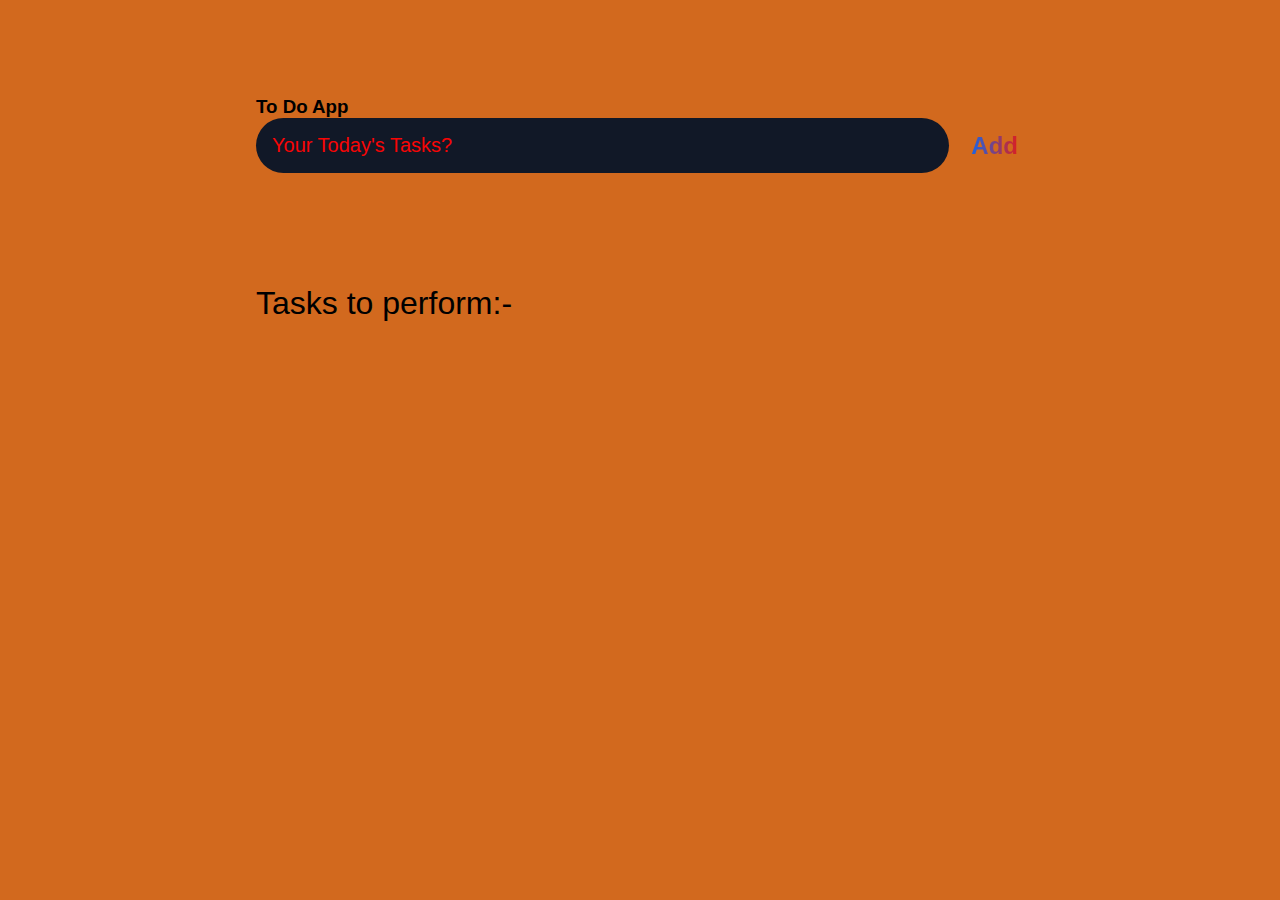
==== Task 1/Index.html @ 45de5ea5 "To Do List" ====
<!DOCTYPE html>
<html lang="en">
<head>
	<meta charset="UTF-8">
	<meta http-equiv="X-UA-Compatible" content="IE=edge">
	<meta name="viewport" content="width=device-width, initial-scale=1.0">
	<title>To Do List App</title>

	<link rel="stylesheet" href="main.css" />
</head>
<body>
	
	<header>
        <h3>To Do App</h3>
		<form id="new-task-form">
			<input 
				type="text" 
				name="new-task-input" 
				id="new-task-input" 
				placeholder="Your Today's Tasks?"/>
			<input 
				type="Submit"
				id="new-task-submit" 
				value="Add" />
		</form>
	</header>
	<main>
		<section class="task-list">
			<h2>Tasks to perform:-</h2>
			<div id="tasks">
			</div>
		</section>
	</main>

	<script src="main.js"></script>
</body>
</html>
---- Task 1/main.css ----
:root {
	--blue: #00ccff;
	--darkest: #000000;
	--darker: #111827;
	--darkest: #05f12c;
	--pink: #006eff;
	--purple: #ff0000ca;
	--light: rgb(248, 5, 5);
}

* {
	margin: 0;
	box-sizing: border-box;
	font-family: "Fira sans", sans-serif;
}

body {
	display: flex;
	flex-direction: column;
	min-height: 100vh;
	color: rgb(0, 0, 0);
	background-color: chocolate;
}

header {
	padding: 6rem 1rem;
	max-width: 800px;
	width: 100%;
	margin: 0 auto;
}

header h1{ 
	font-size: 5rem;
	font-weight: 300;
	color: var(--grey);
	margin-bottom:5rem;
}

#new-task-form {
	display: flex;;
}

input, button {
	appearance: none;
	border: none;
	outline: none;
	background: none;
}

#new-task-input {
	flex: 1 1 0%;
	background-color: var(--darker);
	padding: 1rem;
	border-radius: 5rem;
	margin-right: 1rem;
	color: var(--light);
	font-size: 1.25rem;
}

#new-task-input::placeholder {
	color: var(--grey);
}

#new-task-submit {
	color: var(--pink);
	font-size: 1.5rem;
	font-weight: 700;
	background-image: linear-gradient(to right, var(--pink), var(--purple));
	-webkit-background-clip: text;
	-webkit-text-fill-color: transparent;
	cursor: pointer;
	transition: 0.4s;
}

#new-task-submit:hover {
	opacity: 0.8;
}

#new-task-submit:active {
	opacity: 0.6;
}

main {
	flex: 1 1 0%;
	max-width: 800px;
	width: 100%;
	margin: 0 auto;
}

.task-list {
	padding: 1rem;
}

.task-list h2 {
	font-size: 2rem;
	font-weight: 300;
	color: var(--grey);
	margin-bottom: 1rem;
}

#tasks .task {
	display: flex;
	justify-content: space-between;
	background-color: var(--darkest);
	padding: 1rem;
	border-radius: 5rem;
	margin-bottom: 1rem;
}

.task .content {
	flex: 1 1 0%;
}

.task .content .text {
	color: var(--light);
	font-size: 1.125rem;
	width: 100%;
	display: block;
	transition: 0.4s;
}

.task .content .text:not(:read-only) {
	color: var(--pink);
}

.task .actions {
	display: flex;
	margin: 0 1rem;
}

.task .actions button {
	cursor: pointer;
	margin: 0 1rem;
	font-size: 1.125rem;
	font-weight: 700;
	text-transform: uppercase;
	transition: 0.4s;
}

.task .actions button:hover {
	opacity: 0.8;
}

.task .actions button:active {
	opacity: 0.6;
}

.task .actions .edit {
	background-image: linear-gradient(to right, var(--pink), var(--purple));
	-webkit-background-clip: text;
	-webkit-text-fill-color: transparent;
}

.task .actions .delete {
	color: rgb(255, 0, 0);
}
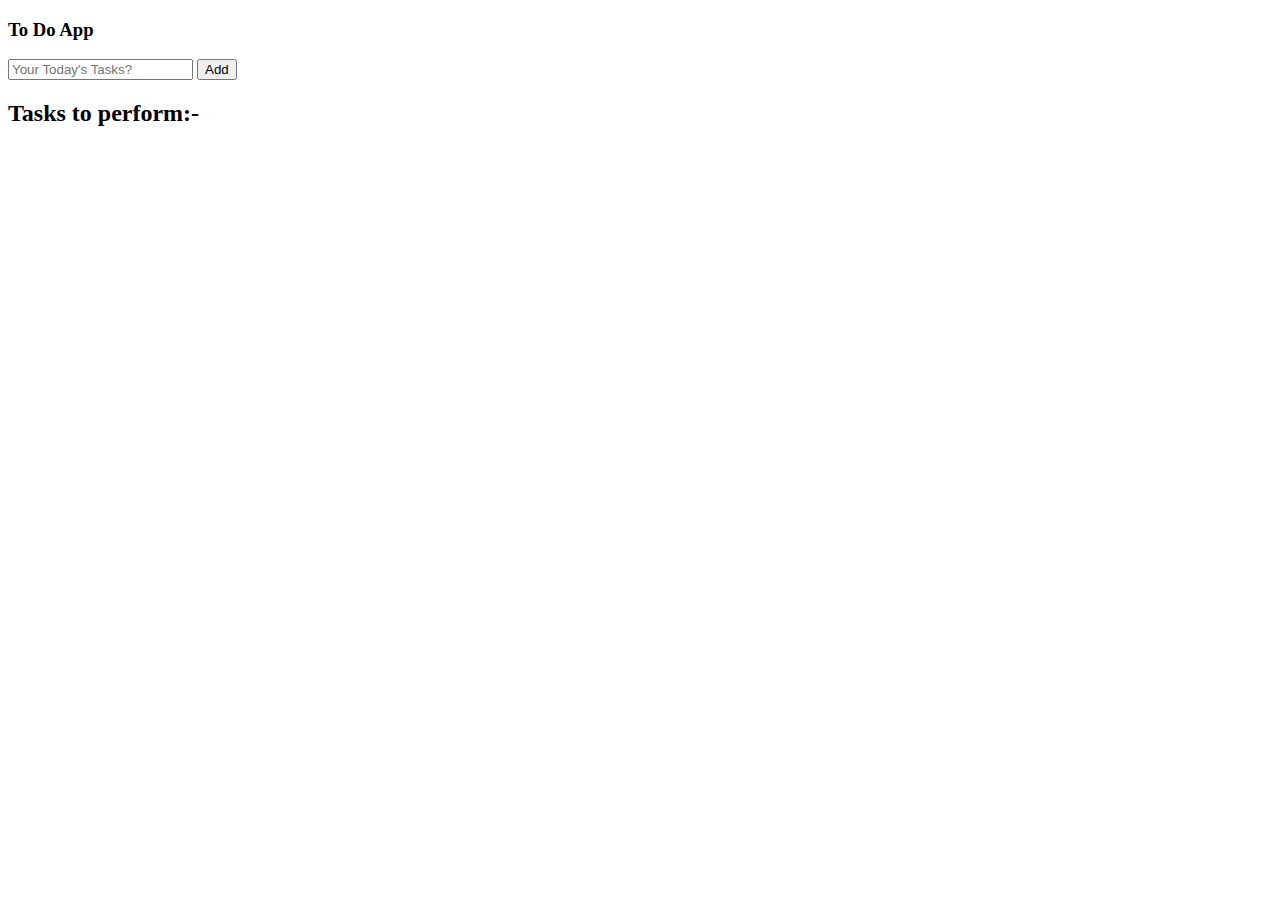
==== commit daaff874: "Create Index.html" ====
--- a/Task 1/Index.html
+++ b/Task 1/Index.html
@@ -1,37 +1,37 @@
-<!DOCTYPE html>
-<html lang="en">
-<head>
-	<meta charset="UTF-8">
-	<meta http-equiv="X-UA-Compatible" content="IE=edge">
-	<meta name="viewport" content="width=device-width, initial-scale=1.0">
-	<title>To Do List App</title>
-
-	<link rel="stylesheet" href="main.css" />
-</head>
-<body>
-	
-	<header>
-        <h3>To Do App</h3>
-		<form id="new-task-form">
-			<input 
-				type="text" 
-				name="new-task-input" 
-				id="new-task-input" 
-				placeholder="Your Today's Tasks?"/>
-			<input 
-				type="Submit"
-				id="new-task-submit" 
-				value="Add" />
-		</form>
-	</header>
-	<main>
-		<section class="task-list">
-			<h2>Tasks to perform:-</h2>
-			<div id="tasks">
-			</div>
-		</section>
-	</main>
-
-	<script src="main.js"></script>
-</body>
-</html>+<!DOCTYPE html>
+<html lang="en">
+<head>
+	<meta charset="UTF-8">
+	<meta http-equiv="X-UA-Compatible" content="IE=edge">
+	<meta name="viewport" content="width=device-width, initial-scale=1.0">
+	<title>To Do List App</title>
+
+	<link rel="stylesheet" href="main.css" />
+</head>
+<body>
+	
+	<header>
+        <h3>To Do App</h3>
+		<form id="new-task-form">
+			<input 
+				type="text" 
+				name="new-task-input" 
+				id="new-task-input" 
+				placeholder="Your Today's Tasks?"/>
+			<input 
+				type="Submit"
+				id="new-task-submit" 
+				value="Add" />
+		</form>
+	</header>
+	<main>
+		<section class="task-list">
+			<h2>Tasks to perform:-</h2>
+			<div id="tasks">
+			</div>
+		</section>
+	</main>
+
+	<script src="main.js"></script>
+</body>
+</html>
